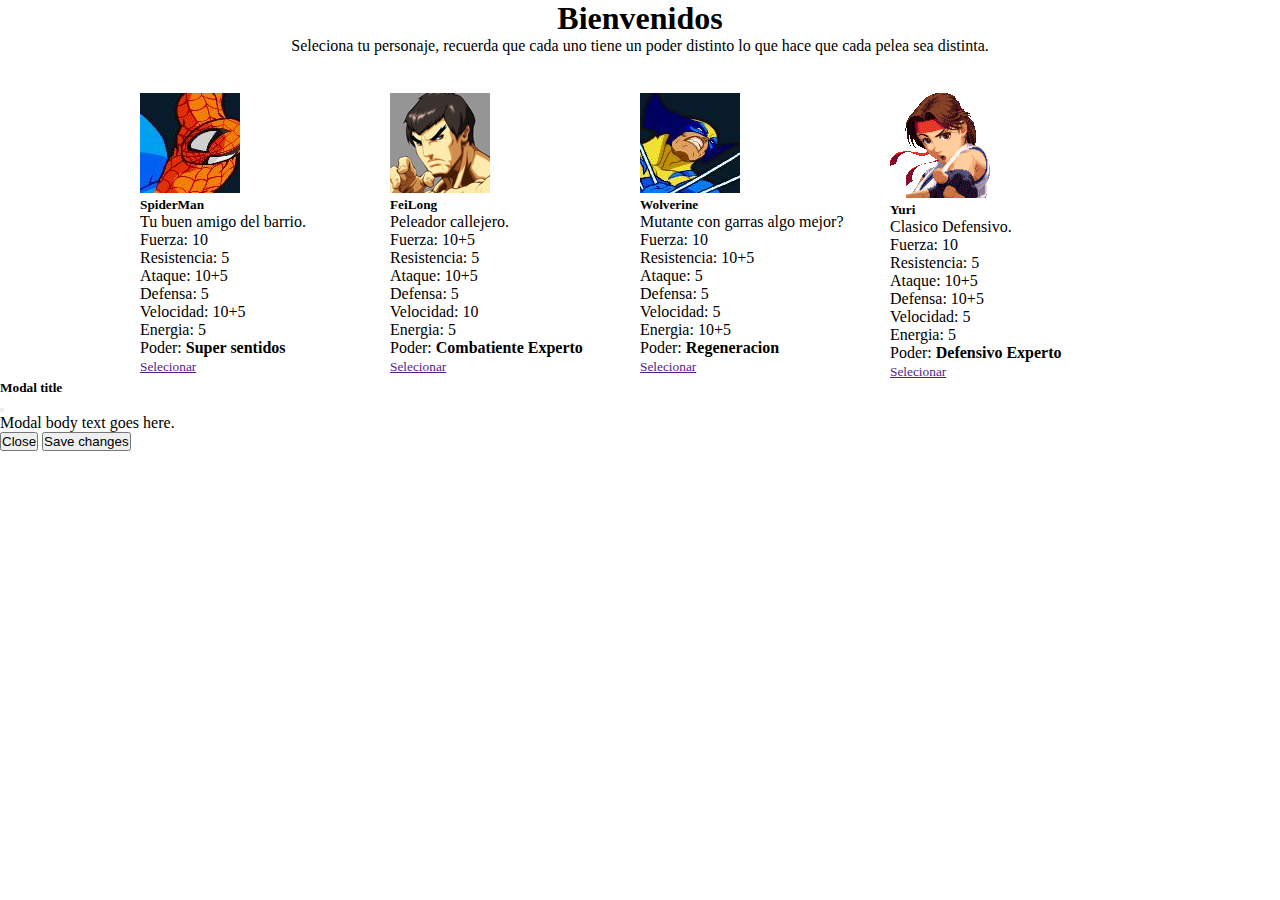
==== Index.html @ 179c9bed "Nahuel" ====
<!DOCTYPE html>
<html lang="en">
<head>
    <meta charset="UTF-8">
    <meta http-equiv="X-UA-Compatible" content="IE=edge">
    <meta name="viewport" content="width=device-width, initial-scale=1.0">
    <!-- CSS only -->
    <link href="https://cdn.jsdelivr.net/npm/bootstrap@5.2.0-beta1/dist/css/bootstrap.min.css" rel="stylesheet" integrity="sha384-0evHe/X+R7YkIZDRvuzKMRqM+OrBnVFBL6DOitfPri4tjfHxaWutUpFmBp4vmVor" crossorigin="anonymous">
    <link rel="stylesheet" href="Css/Styles.css">
    <title>Inicio</title>
</head>
<body>
    <h1 style="text-align: center;">Bienvenidos</h1>
    <p style="text-align: center;">Seleciona tu personaje, recuerda que cada uno tiene un poder distinto lo que hace que cada pelea sea distinta.</p>
    <br>
    <div id="padre" class="row row-cols-1 row-cols-md-3 g-4">
      <div class="col">
        <div class="card h-100">
          <img src="Img/Pjicon/Spiderman.jpg" class="card-img-top" alt="...">
          <div class="card-body">
            <h5 class="card-title">SpiderMan</h5>
            <p class="card-text">Tu buen amigo del barrio.</p>
            <p class="card-text">Fuerza: 10<br>Resistencia: 5<br>Ataque: 10+5<br>Defensa: 5<br>Velocidad: 10+5<br>Energia: 5</p>
            <p class="card-text">Poder: <strong>Super sentidos</strong></p>
          </div>
          <div class="card-footer">
            <small class="text-muted"><a href="">Selecionar</a></small>
          </div>
        </div>
      </div>
      <div class="col">
        <div class="card h-100">
          <img src="Img/Pjicon/Feilong.jpg" class="card-img-top" alt="...">
          <div class="card-body">
            <h5 class="card-title">FeiLong</h5>
            <p class="card-text">Peleador callejero.</p>
            <p class="card-text">Fuerza: 10+5<br>Resistencia: 5<br>Ataque: 10+5<br>Defensa: 5<br>Velocidad: 10<br>Energia: 5</p>
            <p class="card-text">Poder: <strong>Combatiente Experto</strong></p>
          </div>
          <div class="card-footer">
            <small class="text-muted"><a href="">Selecionar</a></small>
          </div>
        </div>
      </div>
      <div class="col">
        <div class="card h-100">
          <img src="Img/Pjicon/Wolverine.jpg" class="card-img-top" alt="...">
          <div class="card-body">
            <h5 class="card-title">Wolverine</h5>
            <p class="card-text">Mutante con garras algo mejor?</p>
            <p class="card-text">Fuerza: 10<br>Resistencia: 10+5<br>Ataque: 5<br>Defensa: 5<br>Velocidad: 5<br>Energia: 10+5</p>
            <p class="card-text">Poder: <strong>Regeneracion</strong></p>
          </div>
          <div class="card-footer">
            <small class="text-muted"><a href="">Selecionar</a></small>
          </div>
        </div>
      </div>

      <div class="col">
        <div class="card h-100">
          <img src="Img/Pjicon/Yuri.jpg" class="card-img-top" alt="...">
          <div class="card-body">
            <h5 class="card-title">Yuri</h5>
            <p class="card-text">Clasico Defensivo.</p>
            <p class="card-text">Fuerza: 10<br>Resistencia: 5<br>Ataque: 10+5<br>Defensa: 10+5<br>Velocidad: 5<br>Energia: 5</p>
            <p class="card-text">Poder: <strong>Defensivo Experto</strong></p>
          </div>
          <div class="card-footer">
            <small class="text-muted"><a href="">Selecionar</a></small>
          </div>
        </div>
      </div>
    </div>

    <div class="modal" tabindex="-1">
      <div class="modal-dialog">
        <div class="modal-content">
          <div class="modal-header">
            <h5 class="modal-title">Modal title</h5>
            <button type="button" class="btn-close" data-bs-dismiss="modal" aria-label="Close"></button>
          </div>
          <div class="modal-body">
            <p>Modal body text goes here.</p>
          </div>
          <div class="modal-footer">
            <button type="button" class="btn btn-secondary" data-bs-dismiss="modal">Close</button>
            <button type="button" class="btn btn-primary">Save changes</button>
          </div>
        </div>
      </div>
    </div>
</body>
</html>
---- Css/Styles.css ----
* {
    margin: 0;
    padding: 0;
    box-sizing: border-box;
}

.col {
    width: 250px;
}

.card-img-top {
    width: 100px;
    margin-top: 20px;
    margin-left: auto;
    margin-right: auto;
}

#padre {
    display: flex;
    justify-content: center;
}
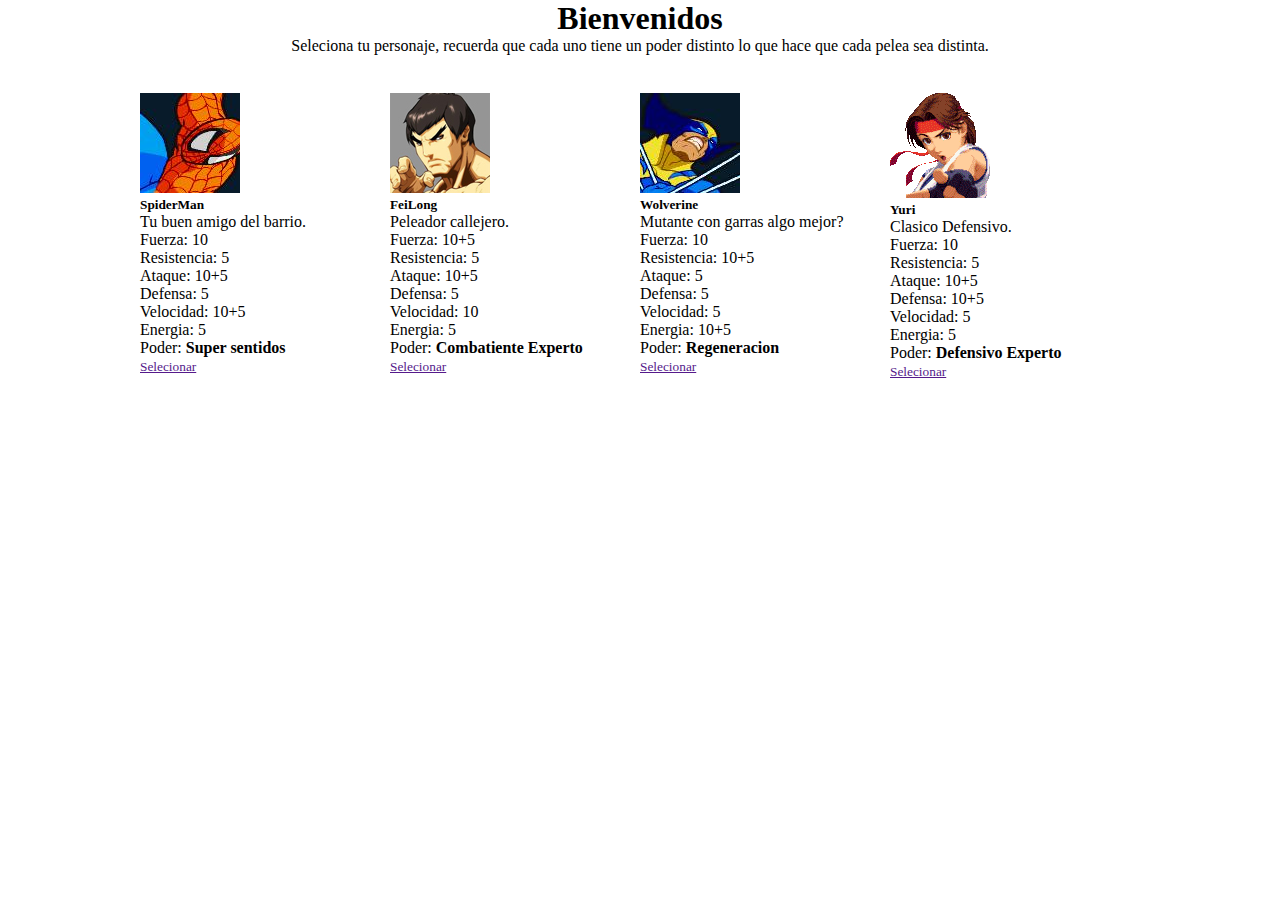
==== commit 2dcae13a: "Nahuel" ====
--- a/Index.html
+++ b/Index.html
@@ -73,22 +73,6 @@
       </div>
     </div>
 
-    <div class="modal" tabindex="-1">
-      <div class="modal-dialog">
-        <div class="modal-content">
-          <div class="modal-header">
-            <h5 class="modal-title">Modal title</h5>
-            <button type="button" class="btn-close" data-bs-dismiss="modal" aria-label="Close"></button>
-          </div>
-          <div class="modal-body">
-            <p>Modal body text goes here.</p>
-          </div>
-          <div class="modal-footer">
-            <button type="button" class="btn btn-secondary" data-bs-dismiss="modal">Close</button>
-            <button type="button" class="btn btn-primary">Save changes</button>
-          </div>
-        </div>
-      </div>
-    </div>
+
 </body>
 </html>--- a/Css/Styles.css
+++ b/Css/Styles.css
@@ -18,4 +18,14 @@
 #padre {
     display: flex;
     justify-content: center;
+}
+
+.img {
+    display: block;
+    margin: 0px auto;
+}
+
+#Barra {
+    width: 100px;
+    height: 10px;
 }